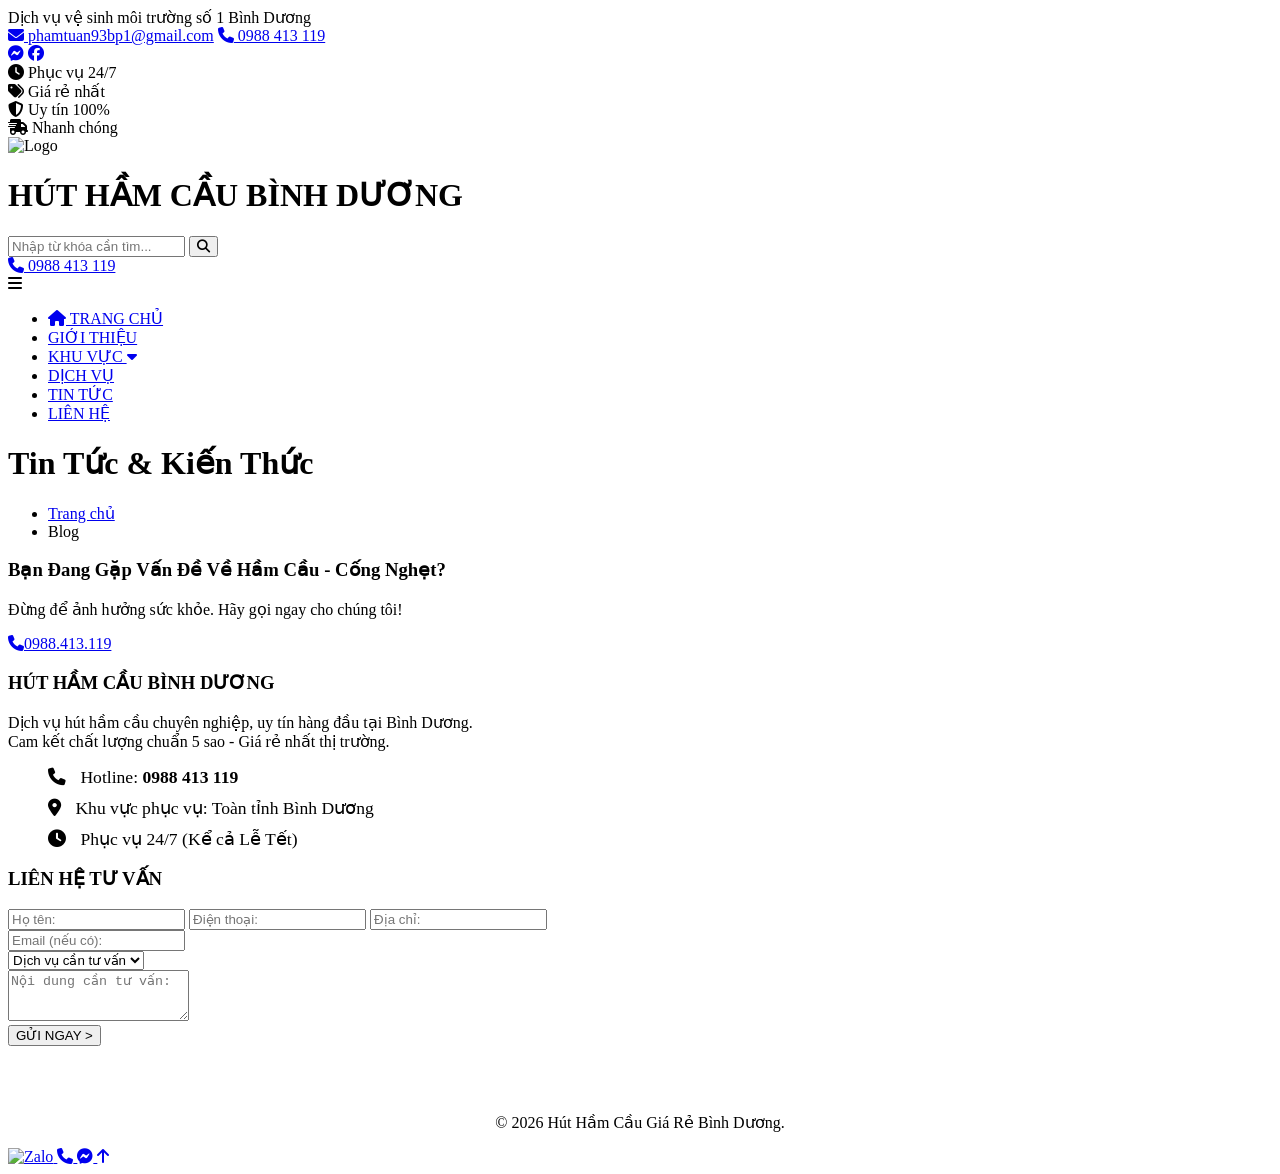
==== blog.html @ 8acd8302 "Add files via upload" ====
<!DOCTYPE html>
<html lang="vi">

<head>
    <meta charset="UTF-8">
    <meta name="viewport" content="width=device-width, initial-scale=1.0">
    <title>Tin Tức - Môi Trường Xanh Bình Dương</title>
    <meta name="description"
        content="Tổng hợp tin tức, kiến thức về vệ sinh môi trường, mẹo vặt thông cống, hút hầm cầu tại gia đình.">
    <link rel="preconnect" href="https://fonts.googleapis.com">
    <link rel="preconnect" href="https://fonts.gstatic.com" crossorigin>
    <link href="https://fonts.googleapis.com/css2?family=Inter:wght@400;500;600;700;800&display=swap" rel="stylesheet">
    <link rel="stylesheet" href="https://cdnjs.cloudflare.com/ajax/libs/font-awesome/6.4.0/css/all.min.css">
    <link rel="stylesheet" href="css/style.css">
</head>

<body>

    <!-- New Header Redesign -->
    <header class="main-header">
        <div class="top-bar">
            <div class="top-left">
                <div class="top-slogan">Dịch vụ vệ sinh môi trường số 1 Bình Dương</div>
            </div>
            <div class="top-right">
                <div class="top-contact">
                    <a href="mailto:phamtuan93bp1@gmail.com"><i class="fa-solid fa-envelope"></i>
                        phamtuan93bp1@gmail.com</a>
                    <a href="tel:0988413119"><i class="fa-solid fa-phone"></i> 0988 413 119</a>
                </div>
                <div class="top-social">
                    <a href="#"><i class="fa-brands fa-facebook-messenger"></i></a>
                    <a href="#"><i class="fa-brands fa-facebook"></i></a>
                </div>
            </div>
        </div>

        <div class="branding-row">
            <div class="container header-features">
                <div class="feature-item"><i class="fa-solid fa-clock"></i> Phục vụ 24/7</div>
                <div class="feature-item"><i class="fa-solid fa-tags"></i> Giá rẻ nhất</div>
                <div class="feature-item"><i class="fa-solid fa-shield-halved"></i> Uy tín 100%</div>
                <div class="feature-item"><i class="fa-solid fa-truck-fast"></i> Nhanh chóng</div>
            </div>
            <div class="container branding-flex">
                <div class="header-logo">
                    <img src="assets/logo-6555.png" alt="Logo">
                    <div class="branding-text">
                        <h1>HÚT HẦM CẦU <span>BÌNH DƯƠNG</span></h1>
                    </div>
                </div>
                <div class="header-search">
                    <div class="search-container">
                        <input type="text" placeholder="Nhập từ khóa cần tìm...">
                        <button><i class="fa-solid fa-magnifying-glass"></i></button>
                    </div>
                </div>
                <a href="tel:0988413119" class="header-hotline-btn">
                    <i class="fa-solid fa-phone"></i> 0988 413 119
                </a>
                <div class="hamburger"><i class="fa-solid fa-bars"></i></div>
            </div>
        </div>

        <nav class="nav-row">
            <div class="container">
                <ul class="nav-menu">
                    <li><a href="index.html" class="active"><i class="fa-solid fa-house"></i> TRANG CHỦ</a></li>
                    <li><a href="gioi-thieu.html">GIỚI THIỆU</a></li>
                    <li><a href="khu-vuc.html">KHU VỰC <i class="fa-solid fa-caret-down"></i></a></li>
                    <li><a href="dich-vu.html">DỊCH VỤ</a></li>
                    <li><a href="blog.html">TIN TỨC</a></li>
                    <li><a href="lien-he.html">LIÊN HỆ</a></li>
                </ul>
            </div>
        </nav>
    </header>

    <!-- Page Header -->
    <div class="page-header">
        <div class="container">
            <h1>Tin Tức & Kiến Thức</h1>
            <ul class="breadcrumb">
                <li><a href="index.html">Trang chủ</a></li>
                <li>Blog</li>
            </ul>
        </div>
    </div>

    <!-- Main Content -->


    <!-- CTA Bar -->
    <section class="cta-bar-bottom">
        <div class="container cta-flex">
            <div class="cta-txt">
                <h3>Bạn Đang Gặp Vấn Đề Về Hầm Cầu - Cống Nghẹt?</h3>
                <p>Đừng để ảnh hưởng sức khỏe. Hãy gọi ngay cho chúng tôi!</p>
            </div>
            <a href="tel:0988413119" class="cta-link"><i class="fa-solid fa-phone"></i>0988.413.119</a>
        </div>
    </section>

    <!-- Footer with New Contact Form -->
    <footer id="contact">
        <div class="footer-container">
            <!-- Left Info -->
            <div class="footer-info">
                <h3>HÚT HẦM CẦU BÌNH DƯƠNG</h3>
                <p class="mb-3">Dịch vụ hút hầm cầu chuyên nghiệp, uy tín hàng đầu tại Bình Dương.<br>Cam kết chất lượng
                    chuẩn 5 sao - Giá rẻ nhất thị trường.</p>
                <ul class="contact-info" style="list-style: none;">
                    <li style="margin-bottom: 10px; font-size: 1.1rem;"><i class="fa-solid fa-phone"
                            style="margin-right: 10px; color: var(--acc-yellow);"></i> Hotline: <strong>0988 413
                            119</strong></li>
                    <li style="margin-bottom: 10px; font-size: 1.1rem;"><i class="fa-solid fa-location-dot"
                            style="margin-right: 10px; color: var(--acc-yellow);"></i> Khu vực phục vụ: Toàn tỉnh Bình
                        Dương</li>
                    <li style="margin-bottom: 10px; font-size: 1.1rem;"><i class="fa-solid fa-clock"
                            style="margin-right: 10px; color: var(--acc-yellow);"></i> Phục vụ 24/7 (Kể cả Lễ Tết)</li>
                </ul>
            </div>

            <!-- Right Contact Form -->
            <div class="footer-form-box">
                <div class="footer-form-title-wrap">
                    <h3>LIÊN HỆ TƯ VẤN</h3>
                </div>

                <form action="#" method="POST">
                    <div class="f-form-row">
                        <input type="text" class="f-input" placeholder="Họ tên:">
                        <input type="text" class="f-input" placeholder="Điện thoại:">
                        <input type="text" class="f-input" placeholder="Địa chỉ:">
                    </div>

                    <div class="f-full-row">
                        <input type="text" class="f-input" placeholder="Email (nếu có):">
                    </div>

                    <div class="f-form-row">
                        <div style="grid-column: span 3;">
                            <select class="f-input">
                                <option value="">Dịch vụ cần tư vấn</option>
                                <option value="hut-ham-cau">Hút hầm cầu</option>
                                <option value="thong-cong">Thông cống nghẹt</option>
                                <option value="nao-vet">Nạo vét hố ga</option>
                            </select>
                        </div>
                    </div>

                    <div class="f-full-row">
                        <textarea class="f-input" rows="3" placeholder="Nội dung cần tư vấn:"></textarea>
                    </div>

                    <div class="text-center">
                        <button type="submit" class="f-btn-submit">GỬI NGAY ></button>
                    </div>
                </form>
            </div>
        </div>
        <div class="footer-bottom text-center"
            style="text-align: center; margin-top: 30px; border-top: 1px solid rgba(255,255,255,0.1); padding-top: 20px;">
            <p>&copy; 2026 Hút Hầm Cầu Giá Rẻ Bình Dương.</p>
        </div>
    </footer>

    <!-- Side Contact Bar (Fixed on Right) -->
    <div class="side-contact-bar">
        <a href="https://zalo.me/0988413119" target="_blank" class="side-btn btn-zalo" title="Zalo Center">
            <img src="https://upload.wikimedia.org/wikipedia/commons/9/91/Icon_of_Zalo.svg" alt="Zalo">
        </a>
        <a href="tel:0988413119" class="side-btn btn-phone" title="Gọi ngay">
            <i class="fa-solid fa-phone"></i>
        </a>
        <a href="https://m.me/yourpage" target="_blank" class="side-btn btn-messenger" title="Messenger">
            <i class="fa-brands fa-facebook-messenger"></i>
        </a>
        <a href="#" class="side-btn btn-top" id="backToTop" title="Lên đầu trang">
            <i class="fa-solid fa-arrow-up"></i>
        </a>
    </div>

    <script src="js/main.js"></script>
</body>

</html>
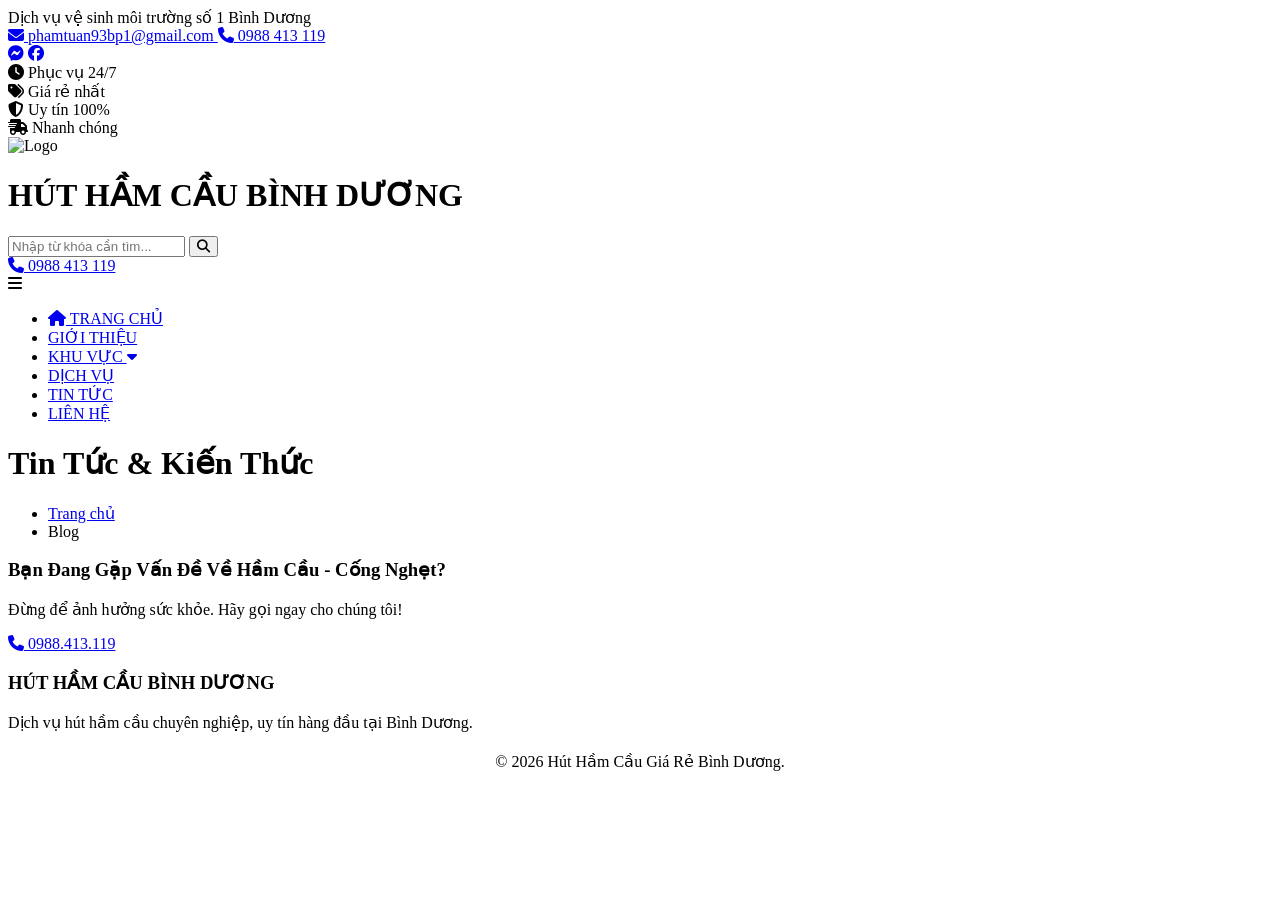
==== commit a0ba8032: "Refactor blog.html with updated structure and content" ====
--- a/blog.html
+++ b/blog.html
@@ -7,16 +7,19 @@
     <title>Tin Tức - Môi Trường Xanh Bình Dương</title>
     <meta name="description"
         content="Tổng hợp tin tức, kiến thức về vệ sinh môi trường, mẹo vặt thông cống, hút hầm cầu tại gia đình.">
+
     <link rel="preconnect" href="https://fonts.googleapis.com">
     <link rel="preconnect" href="https://fonts.gstatic.com" crossorigin>
     <link href="https://fonts.googleapis.com/css2?family=Inter:wght@400;500;600;700;800&display=swap" rel="stylesheet">
     <link rel="stylesheet" href="https://cdnjs.cloudflare.com/ajax/libs/font-awesome/6.4.0/css/all.min.css">
-    <link rel="stylesheet" href="css/style.css">
+
+    <!-- CSS LOCAL -->
+    <link rel="stylesheet" href="./css/style.css">
 </head>
 
 <body>
 
-    <!-- New Header Redesign -->
+    <!-- Header -->
     <header class="main-header">
         <div class="top-bar">
             <div class="top-left">
@@ -24,9 +27,12 @@
             </div>
             <div class="top-right">
                 <div class="top-contact">
-                    <a href="mailto:phamtuan93bp1@gmail.com"><i class="fa-solid fa-envelope"></i>
-                        phamtuan93bp1@gmail.com</a>
-                    <a href="tel:0988413119"><i class="fa-solid fa-phone"></i> 0988 413 119</a>
+                    <a href="mailto:phamtuan93bp1@gmail.com">
+                        <i class="fa-solid fa-envelope"></i> phamtuan93bp1@gmail.com
+                    </a>
+                    <a href="tel:0988413119">
+                        <i class="fa-solid fa-phone"></i> 0988 413 119
+                    </a>
                 </div>
                 <div class="top-social">
                     <a href="#"><i class="fa-brands fa-facebook-messenger"></i></a>
@@ -42,22 +48,26 @@
                 <div class="feature-item"><i class="fa-solid fa-shield-halved"></i> Uy tín 100%</div>
                 <div class="feature-item"><i class="fa-solid fa-truck-fast"></i> Nhanh chóng</div>
             </div>
+
             <div class="container branding-flex">
                 <div class="header-logo">
-                    <img src="assets/logo-6555.png" alt="Logo">
+                    <img src="./assets/logo-6555.png" alt="Logo">
                     <div class="branding-text">
                         <h1>HÚT HẦM CẦU <span>BÌNH DƯƠNG</span></h1>
                     </div>
                 </div>
+
                 <div class="header-search">
                     <div class="search-container">
                         <input type="text" placeholder="Nhập từ khóa cần tìm...">
                         <button><i class="fa-solid fa-magnifying-glass"></i></button>
                     </div>
                 </div>
+
                 <a href="tel:0988413119" class="header-hotline-btn">
                     <i class="fa-solid fa-phone"></i> 0988 413 119
                 </a>
+
                 <div class="hamburger"><i class="fa-solid fa-bars"></i></div>
             </div>
         </div>
@@ -65,12 +75,12 @@
         <nav class="nav-row">
             <div class="container">
                 <ul class="nav-menu">
-                    <li><a href="index.html" class="active"><i class="fa-solid fa-house"></i> TRANG CHỦ</a></li>
-                    <li><a href="gioi-thieu.html">GIỚI THIỆU</a></li>
-                    <li><a href="khu-vuc.html">KHU VỰC <i class="fa-solid fa-caret-down"></i></a></li>
-                    <li><a href="dich-vu.html">DỊCH VỤ</a></li>
-                    <li><a href="blog.html">TIN TỨC</a></li>
-                    <li><a href="lien-he.html">LIÊN HỆ</a></li>
+                    <li><a href="./index.html"><i class="fa-solid fa-house"></i> TRANG CHỦ</a></li>
+                    <li><a href="./gioi-thieu.html">GIỚI THIỆU</a></li>
+                    <li><a href="./khu-vuc.html">KHU VỰC <i class="fa-solid fa-caret-down"></i></a></li>
+                    <li><a href="./dich-vu.html">DỊCH VỤ</a></li>
+                    <li><a href="./blog.html" class="active">TIN TỨC</a></li>
+                    <li><a href="./lien-he.html">LIÊN HỆ</a></li>
                 </ul>
             </div>
         </nav>
@@ -81,107 +91,41 @@
         <div class="container">
             <h1>Tin Tức & Kiến Thức</h1>
             <ul class="breadcrumb">
-                <li><a href="index.html">Trang chủ</a></li>
+                <li><a href="./index.html">Trang chủ</a></li>
                 <li>Blog</li>
             </ul>
         </div>
     </div>
 
-    <!-- Main Content -->
-
-
-    <!-- CTA Bar -->
+    <!-- CTA -->
     <section class="cta-bar-bottom">
         <div class="container cta-flex">
             <div class="cta-txt">
                 <h3>Bạn Đang Gặp Vấn Đề Về Hầm Cầu - Cống Nghẹt?</h3>
                 <p>Đừng để ảnh hưởng sức khỏe. Hãy gọi ngay cho chúng tôi!</p>
             </div>
-            <a href="tel:0988413119" class="cta-link"><i class="fa-solid fa-phone"></i>0988.413.119</a>
+            <a href="tel:0988413119" class="cta-link">
+                <i class="fa-solid fa-phone"></i> 0988.413.119
+            </a>
         </div>
     </section>
 
-    <!-- Footer with New Contact Form -->
+    <!-- Footer -->
     <footer id="contact">
         <div class="footer-container">
-            <!-- Left Info -->
             <div class="footer-info">
                 <h3>HÚT HẦM CẦU BÌNH DƯƠNG</h3>
-                <p class="mb-3">Dịch vụ hút hầm cầu chuyên nghiệp, uy tín hàng đầu tại Bình Dương.<br>Cam kết chất lượng
-                    chuẩn 5 sao - Giá rẻ nhất thị trường.</p>
-                <ul class="contact-info" style="list-style: none;">
-                    <li style="margin-bottom: 10px; font-size: 1.1rem;"><i class="fa-solid fa-phone"
-                            style="margin-right: 10px; color: var(--acc-yellow);"></i> Hotline: <strong>0988 413
-                            119</strong></li>
-                    <li style="margin-bottom: 10px; font-size: 1.1rem;"><i class="fa-solid fa-location-dot"
-                            style="margin-right: 10px; color: var(--acc-yellow);"></i> Khu vực phục vụ: Toàn tỉnh Bình
-                        Dương</li>
-                    <li style="margin-bottom: 10px; font-size: 1.1rem;"><i class="fa-solid fa-clock"
-                            style="margin-right: 10px; color: var(--acc-yellow);"></i> Phục vụ 24/7 (Kể cả Lễ Tết)</li>
-                </ul>
-            </div>
-
-            <!-- Right Contact Form -->
-            <div class="footer-form-box">
-                <div class="footer-form-title-wrap">
-                    <h3>LIÊN HỆ TƯ VẤN</h3>
-                </div>
-
-                <form action="#" method="POST">
-                    <div class="f-form-row">
-                        <input type="text" class="f-input" placeholder="Họ tên:">
-                        <input type="text" class="f-input" placeholder="Điện thoại:">
-                        <input type="text" class="f-input" placeholder="Địa chỉ:">
-                    </div>
-
-                    <div class="f-full-row">
-                        <input type="text" class="f-input" placeholder="Email (nếu có):">
-                    </div>
-
-                    <div class="f-form-row">
-                        <div style="grid-column: span 3;">
-                            <select class="f-input">
-                                <option value="">Dịch vụ cần tư vấn</option>
-                                <option value="hut-ham-cau">Hút hầm cầu</option>
-                                <option value="thong-cong">Thông cống nghẹt</option>
-                                <option value="nao-vet">Nạo vét hố ga</option>
-                            </select>
-                        </div>
-                    </div>
-
-                    <div class="f-full-row">
-                        <textarea class="f-input" rows="3" placeholder="Nội dung cần tư vấn:"></textarea>
-                    </div>
-
-                    <div class="text-center">
-                        <button type="submit" class="f-btn-submit">GỬI NGAY ></button>
-                    </div>
-                </form>
+                <p>Dịch vụ hút hầm cầu chuyên nghiệp, uy tín hàng đầu tại Bình Dương.</p>
             </div>
         </div>
-        <div class="footer-bottom text-center"
-            style="text-align: center; margin-top: 30px; border-top: 1px solid rgba(255,255,255,0.1); padding-top: 20px;">
+
+        <div class="footer-bottom" style="text-align:center;margin-top:20px;">
             <p>&copy; 2026 Hút Hầm Cầu Giá Rẻ Bình Dương.</p>
         </div>
     </footer>
 
-    <!-- Side Contact Bar (Fixed on Right) -->
-    <div class="side-contact-bar">
-        <a href="https://zalo.me/0988413119" target="_blank" class="side-btn btn-zalo" title="Zalo Center">
-            <img src="https://upload.wikimedia.org/wikipedia/commons/9/91/Icon_of_Zalo.svg" alt="Zalo">
-        </a>
-        <a href="tel:0988413119" class="side-btn btn-phone" title="Gọi ngay">
-            <i class="fa-solid fa-phone"></i>
-        </a>
-        <a href="https://m.me/yourpage" target="_blank" class="side-btn btn-messenger" title="Messenger">
-            <i class="fa-brands fa-facebook-messenger"></i>
-        </a>
-        <a href="#" class="side-btn btn-top" id="backToTop" title="Lên đầu trang">
-            <i class="fa-solid fa-arrow-up"></i>
-        </a>
-    </div>
+    <!-- JS -->
+    <script src="./js/main.js"></script>
 
-    <script src="js/main.js"></script>
 </body>
-
-</html>+</html>
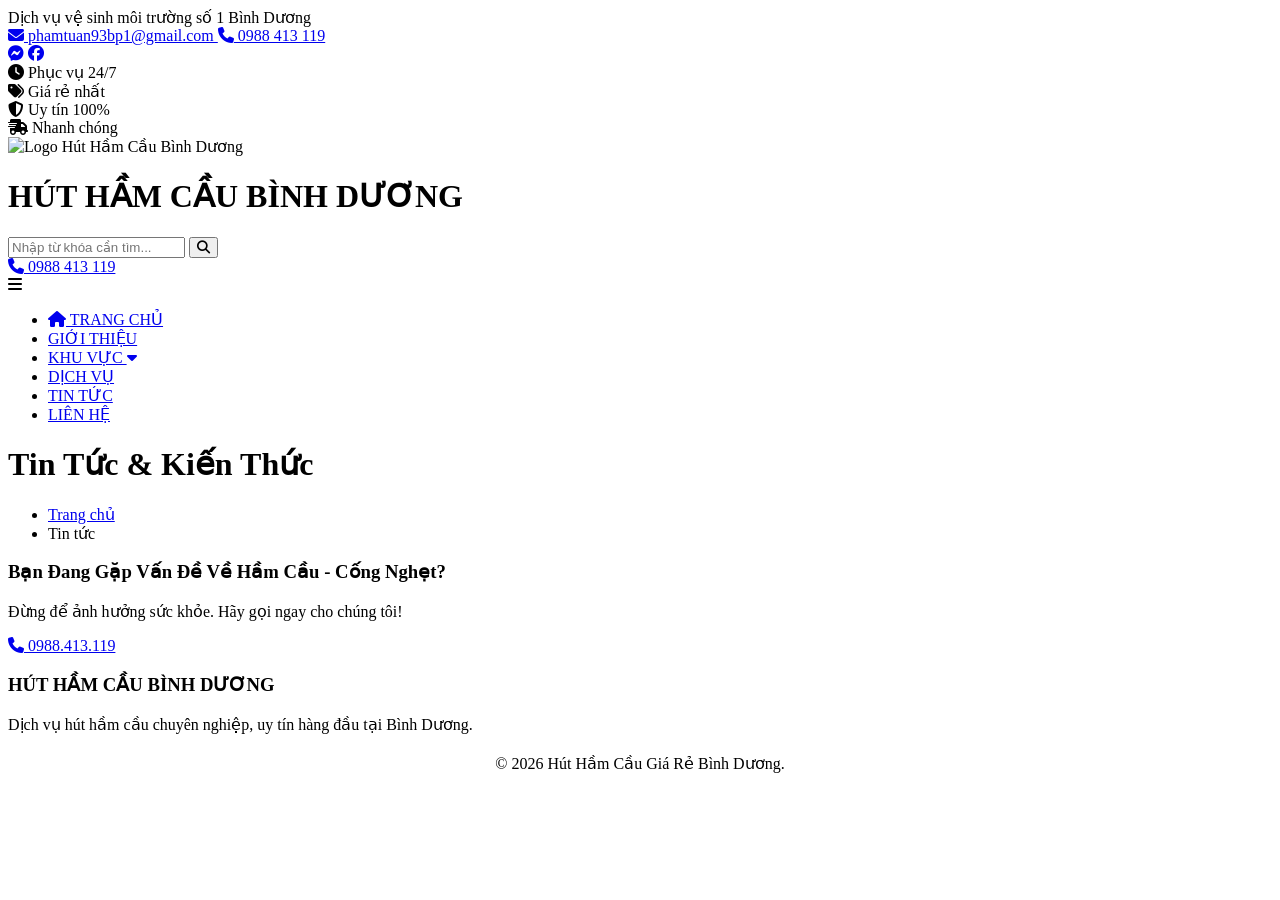
==== commit ef89a625: "Update blog.html" ====
--- a/blog.html
+++ b/blog.html
@@ -8,9 +8,12 @@
     <meta name="description"
         content="Tổng hợp tin tức, kiến thức về vệ sinh môi trường, mẹo vặt thông cống, hút hầm cầu tại gia đình.">
 
+    <!-- Google Fonts -->
     <link rel="preconnect" href="https://fonts.googleapis.com">
     <link rel="preconnect" href="https://fonts.gstatic.com" crossorigin>
     <link href="https://fonts.googleapis.com/css2?family=Inter:wght@400;500;600;700;800&display=swap" rel="stylesheet">
+
+    <!-- Font Awesome -->
     <link rel="stylesheet" href="https://cdnjs.cloudflare.com/ajax/libs/font-awesome/6.4.0/css/all.min.css">
 
     <!-- CSS LOCAL -->
@@ -51,7 +54,7 @@
 
             <div class="container branding-flex">
                 <div class="header-logo">
-                    <img src="./assets/logo-6555.png" alt="Logo">
+                    <img src="./assets/logo-6555.png" alt="Logo Hút Hầm Cầu Bình Dương">
                     <div class="branding-text">
                         <h1>HÚT HẦM CẦU <span>BÌNH DƯƠNG</span></h1>
                     </div>
@@ -92,7 +95,7 @@
             <h1>Tin Tức & Kiến Thức</h1>
             <ul class="breadcrumb">
                 <li><a href="./index.html">Trang chủ</a></li>
-                <li>Blog</li>
+                <li>Tin tức</li>
             </ul>
         </div>
     </div>
